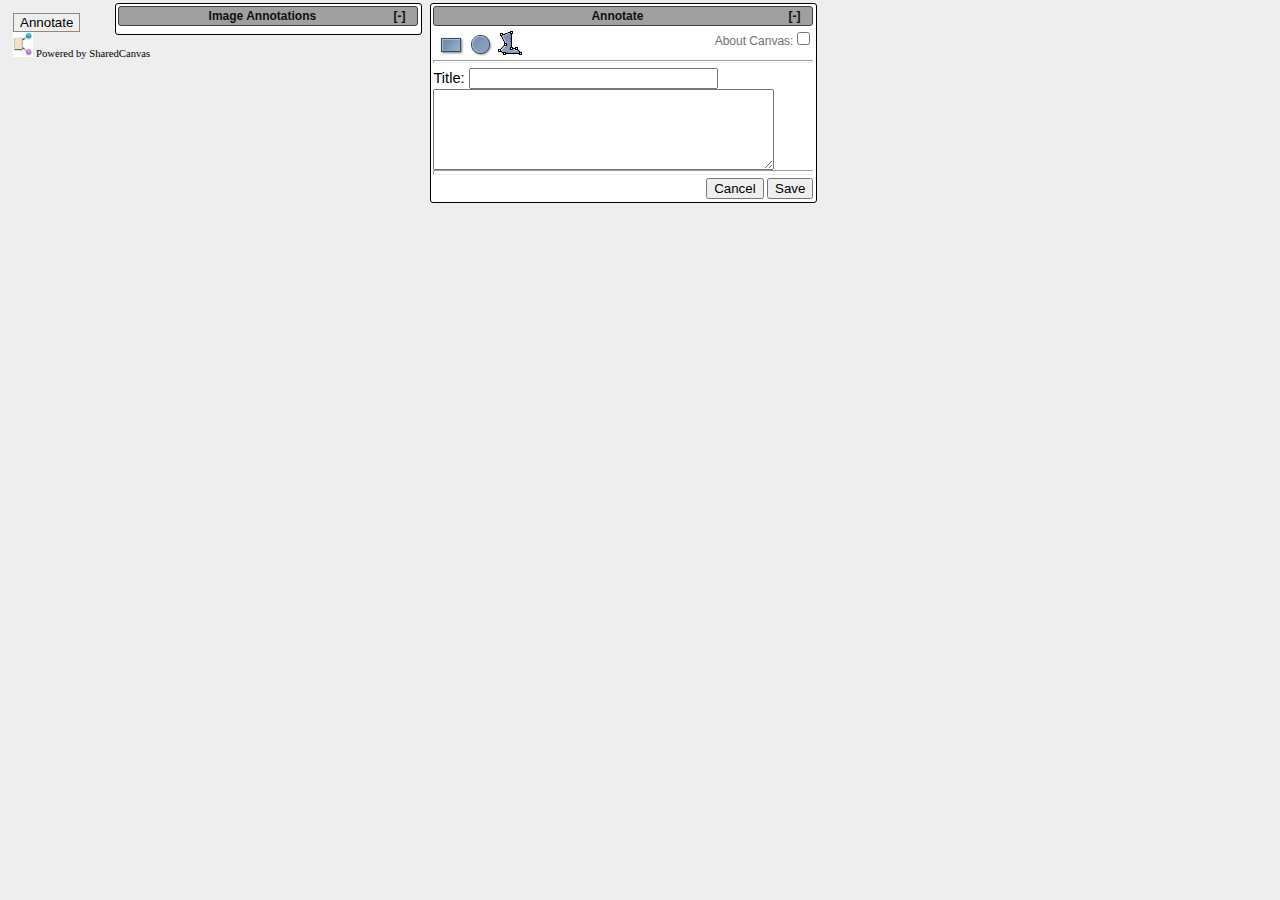
==== resources/impl/index.html @ be3f0367 "created first prototype combo.php where the shared canvas functionality is moved into the 3 column e" ====
<html>
  <head>
    <title id="page_title">Emic</title>

    <meta http-equiv="content-type" content="application/xhtml+xml; charset=utf-8" />
    <link rel="stylesheet" href="css/sc.css" type="text/css" />
    <link rel="stylesheet" href="css/emic_canvas.css" type="text/css" />
    <link rel="stylesheet" href="css/smoothness/jquery-ui-1.8.16.custom.css" type="text/css" />
    <link rel="stylesheet" href="css/emic_canvas.css" type="text/css" />

    <script src="js/jquery-1.6.1.min.js" type="text/javascript"></script>
    <script src="js/jquery-ui-1.8.13.custom.min.js" type="text/javascript"></script>
    <script src="js/jquery.rdfquery.rdfa.min-1.1.js" type="text/javascript"></script>
    <script src="js/jquery.rdf.turtle.js" type="text/javascript"></script>

    <script src="js/jquery.touchSwipe-1.2.4.js" type="text/javascript"></script>
    <script src="js/jquery.jplayer.min.js" type="text/javascript"></script>

    <script src="js/raphael.js" type="text/javascript"></script>
    <script src="js/scale.raphael.js" type="text/javascript"></script>
    <script src="js/uuid.js" type="text/javascript"></script>

    <script type="text/javascript" src="http://www.google.com/jsapi"></script>

    <!--   <script src="../impl/stable/sc_init.js" type="text/javascript"></script> -->
    <script src="../impl/stable/islandora_emic_init.js" type="text/javascript"></script>
    <script src="../impl/stable/sc_ui.js" type="text/javascript"></script>
    <script src="../impl/stable/sc_utils.js" type="text/javascript"></script>

    <script src="../impl/stable/sc_rdf.js" type="text/javascript"></script>
    <script src="../impl/stable/sc_rdfjson.js" type="text/javascript"></script>
    <script src="../impl/stable/sc_create.js" type="text/javascript"></script>
    <script src="../impl/stable/sc_gdata.js" type="text/javascript"></script>
    <script src="../impl/stable/sc_pastebin.js" type="text/javascript"></script>


    <script src="js/config.js" type="text/javascript"></script> 

  </head>

  <body>

    <!--  Info extracted from the javascript to make reinstancing easier -->
    <a href="" id="manifest"></a>

    <!-- Persist a single player and build new interface to it -->
    <div class="body">

      <div id="top_menu_bar">

        <button id="create_annotation" class="menu_button">Annotate</button>

      </div>



      <ul class="menu_body" id="show_body">
        <li class="show_sort" id="li_comment">
          <span class="ui-icon ui-icon-arrowthick-2-n-s"></span>
          <span style="margin-left:10px">Commentary:</span>
          <span style="float:right"><input id="check_show_comment" type="checkbox" checked="true"></input> </span>
        </li>

        <li class="show_sort" id="li_audio">
          <span class="ui-icon ui-icon-arrowthick-2-n-s"></span>
          <span style="margin-left:10px">Audio: </span>
          <span style="float:right"><input id="check_show_audio" type="checkbox" checked="true"></input></span>
          <br/>
          <span>Volume:</span>
          <div id="slider_volume" style="height:8px;"></div>
        </li>
        <li class="show_sort" id="li_text">
          <span class="ui-icon ui-icon-arrowthick-2-n-s"></span>
          <span style="margin-left:10px">Texts: </span>
          <span style="float:right"><input id="check_show_text" type="checkbox" checked="true"></input></span>
        </li>
        <li class="show_sort" id="li_detailImg">
          <span class="ui-icon ui-icon-arrowthick-2-n-s"></span>
          <span style="margin-left:10px">Detail Images: </span>
          <span style="float:right"><input id="check_show_detailImg" type="checkbox" checked="true"></input></span>
        </li>
        <li class="show_sort" id="li_baseImg">
          <span class="ui-icon ui-icon-arrowthick-2-n-s"></span>
          <span style="margin-left:10px">Base Images:</span>
          <span style="float:right"><input id="check_show_baseImg" type="checkbox" checked="true"></input>
        </li>
      </ul>

      <ul class="menu_body" id="jump_body">
      </ul>

      <ul class="menu_body" id="view_body">
        <li>Show Image Selection: <span style="float:right"><input id="check_view_imgSel" type="checkbox"></input></li>
        <li>Number of Folios: <span style="float:right" id="viewNumCanvas">1</span>
          <div id="slider_folios" style="height:8px;"></div></li>
        <li>Show Zoom Button: <span style="float:right"><input id="check_view_zpr" type="checkbox"></input></li>
        <li>Show Canvas URI: <span style="float:right"><input id="check_view_uri" type="checkbox"></input></li>
      </ul>


      <!--  Wrapper to create Canvas divs in -->
      <div id="canvases"></div>

      <!--  Wrapper to create SVG divs in -->
      <div id="svg_wrapper"></div>

      <!--  Wrapper to create annotations in, then reposition -->
      <div id="annotations"></div>

      <!-- Progress bar -->
      <div id="loadprogress"></div>

    </div>

    <div id="dialogs" width="500">

      <div id="create_annotation_box" style="width: 380px" class="dragBox ui-dialog ui-widget ui-corner-all ui-draggable ui-resizable">
        <div id="create_annos_header" class="dragHead ui-dialog-titlebar ui-widget-header ui-corner-all">
          <span>Annotate</span>
          <span class="dragShade" style="float:right;">[-]</span>
        </div>
        <div style="height: 3px;"></div>

        <div style="display:inline; margin-top: 3px; padding-left: 5px;">
          <img id="annoShape_rect" class="annoShape" src="imgs/draw_rect.png" style="padding-left: 2px; padding-top: 1px;"/>
          <img id="annoShape_circ" class="annoShape" src="imgs/draw_circ.png" style="padding-left: 1px;"/>
          <img id="annoShape_poly" class="annoShape" src="imgs/draw_poly.png" style="padding: 2px;"/>
          <span style="float:right">
            <span style="font-size:9pt;color:#707070;">About Canvas:<input type="checkbox" id="anno_aboutCanvas"></input></span>
            
          </span>
          <hr style="margin: 0px; padding: 0px; height: 1px;"/>
        </div>
        <div id="create_annos_block" class="dragBlock">
          <span style="font-size: 11pt;">Title: <input id="anno_title" type="text" size="28"></input></span>
          <span style="float:right" hidden ="true"><select id="anno_type">
              <option value="comment">Commentary</option>
              <option value="transcription">Transcription</option>
            </select></span>
          <textarea id = "anno_text" cols="40" rows="5"></textarea>
          <hr style="margin: 0px; padding: 0px; height: 1px; padding-bottom: 2px;"/>
          <span style="width:200px;margin:0px;padding:0px;float:left">
            <ul id="create_body" style="width: 200px; list-style:none;font-size:10pt;margin:0;padding:0;">
            </ul>
          </span>
          <span style="float: right; padding-top: 3px;">
            <button class="diabutton" id="cancelAnno">Cancel</button>
            <button class="diabutton" id="saveAnno">Save</button>
          </span>
        </div>
      </div>

      <div id="comment_annos" class="dragBox ui-dialog ui-widget ui-corner-all ui-draggable ui-resizable">
        <div id="comment_annos_header" class="dragHead ui-dialog-titlebar ui-widget-header ui-corner-all">
          <span>Image Annotations</span>
          <span class="dragShade" style="float:right;" id="comment_annos_showhide">[-]</span>
        </div>
        <div id="comment_annos_block" class="dragBlock"></div>
      </div>

    </div>

    <!--  At least one visible image needed for GData transport -->
    <div style="font-size:8pt">
      <img height="25" src="imgs/small-logo.png" style="padding: 0px; margin: 0px; border: 0px; border-top: 2px;" />
      Powered by SharedCanvas
    </div>
  </body>
</html>
---- resources/impl/css/sc.css ----
body {
     background: #eeeeee;
     padding: 5 5 5 5;
}

#canvasViewport {
  border: 1px solid #000;
  height: 600px;
  margin: 20px;
  overflow: hidden;
  position: relative;
  width: 600px;
}

#fullCanvasFrame {
  position: absolute;
  cursor: move;
}

.title {
       border: 1px solid black;
       position: relative;
       left: 10%;
       background: white;
       height: 100;
       width: 80%;
       text-align: left;
       padding: 0 0 0 30;
}

.titleInner {
	    position: absolute;
	    height: 30px;
	    top: 0px;
	    padding: 0 0 0 100;
	    margin: 0 0 0 0;
}

.titleMainText {
	    font-family: cursive;
	    font-weight: bold;
	    color: #D03030;
	    font-size: 40px;
}

.titleSubText {
	    font-family: cursive;
	    color: black;
	    font-size: 20px;
}

.links {
       position: absolute;
}

.content {
	 position: absolute;
	 top: 130px;
	 left: 200px;
	 right: 20px;
	 background: white;

	 padding: 3px;
	 border: 2px solid #707070;

}

.contentTitle {
	      font-family: cursive;
	      color: #D03030;
	      font-size: 18;
}

.bluedot {
	 color: #6060FF;
}

.pinkdot {
	 color: #FF60FF;
}

.menulist {
	  border: 1px dashed black;
	  background: #d0c0a0;
	  font-family: sans-serif;
	  padding: 1 1 1 1;
	  width: 180px;
	  font-size: 18px;

}

.menuhead {
	  text-align: center;
	  background: #fae1d4;
	  border: 1px solid #d0c0a0;
	  font-weight: bold;
	  padding: 3px;
}

.menuitem {
	  background: #ead1b4;
	  border: 1px solid #d0c0a0;
	  padding: 2 2 2 2;
}

#show_body li span.ui-icon { position: absolute; margin-left: -5px; }

.selectedItem {
	      color: black;
}

.menuitem LI:hover {
		background: #f4efd7
}

A:link {
       color: #77421c;
       text-decoration: none
}

:visited {
       color: #77421c;
       text-decoration: none
}

.modelDiagram {
	      float: right;
	      border: 1px solid black;
	      margin-left: 7px;
	      margin-right: 2px;
}


.svg_canvas_wrapper {
}

.canvas{
	position: absolute;
	background: white;
	border: 1px solid black;
}

.img_anno {
	position: absolute;
}

.img_annoClip {
	position: absolute;
}
.audio_anno {
	border: 1px solid #505050;
}

.audio_button {
	height: 32px;
}

.text_anno {
	background: #ffffaa;
	position:absolute;
	font-size: 10pt;
	text-align: justify;
}

.text_anno_rubric {
	color:red;
}

.text_anno_initial {
	font-size: 18pt;
	text-align: center;
}

.menu_head {
	border:1px solid #998675;
}


.menu_button {
	border:1px solid #998675;
}

.menu_body {
	z-index: 10000;
	position: absolute;
	margin:0;
	padding:0;
	list-style:none;
	font-family: Arial, Helvetica, sans-serif;
	font-size: 12px;
	display:none;
	width:184px;
	border-right:1px solid #998675;
	border-bottom:1px solid #998675;
	border-left:1px solid #998675;
}

.menubody_hover {
	background: #707070;
}

.menu_body li {
	background:#594e4b;
	font-size: 14px;
	color: white;
	padding-left: 10px;
	padding-right: 5px;
	padding-top: 7px;
	padding-bottom: 7px;
	list-style:none;
	margin: 0;
}
.menu_body li.alt {background:#463f3d;}

.canvasUri {
	z-index: 12000;
	background: white;
}

.create_box {
	font-size: 10pt;
	position: absolute;
}

#create_body li {
	padding-top:2px;
	padding-bottom: 2px;
	background: #a0a0a0;
	}

#create_body li.alt {
	background: #c0c0c0;
}


.create_annotation_box {
	font-size: 10pt;
	position: absolute;
	width: 400px;

	}

.comment_title {
	background: #e0e0e0;
	border-top: 1px solid black;
	border-bottom: 1px solid black;
	padding-left: 5px;

}

.comment_text {
	background: white;
	padding-left: 5px;
	margin-left: 5px;
	margin-right: 5px;
	border-left: 1px solid black;
	border-right: 1px solid black;
	border-bottom: 1px solid black;
}

.dragBox {
	background: white;
	width: 400px;
	z-index: 10000;
	border: 1px solid black;
	position: absolute;
}

.dragHead {
	text-align: center;
	background: #b0b0b0;
	border-bottom: 1px solid black;
	padding: 2 2 2 2;
	}

.dragBlock {
	background: white;
	padding-top: 5px;
}

#comment_annos {
	right: 230;
	top: 30;
}

#seqSel {
	right:30;
	top: 30;
}

#seqSel_block {
	padding-left: 3px;
}

#seqSel_block span {
	color: blue;
}

#imgSel {
	width: 200;
	right:15;
	top: 30;
}

.imgSel_txt {
	font-size: 12pt;
	padding-left: 8px;
}

.imgSelul {
	margin:0;
	padding:0;
	list-style:none;
	font-family: Arial, Helvetica, sans-serif;
	font-size: 12px;
	border-right:1px solid #998675;
	border-bottom:1px solid #998675;
	border-left:1px solid #998675;
}

.imgSelul li {
	background:#a0a0a0;
	font-size: 14px;
	color: black;
	padding-left: 10px;
	padding-right: 5px;
	padding-top: 4px;
	padding-bottom: 4px;
	list-style:none;
	margin: 0;
}
.imgSelul li.alt {background:#c0c0c0;}

.imgSel_canvas {
	font-weight: bold;
}

.iconMenuBar li {
	display: inline;
	list-style-type: none;
	padding-right: 20px;
}

.annoShapeLi {
	width: 25px;
	border: 1px solid black;
}


.waltersabstract {
	color: #303030;
	font-size: 10pt;
}


#seqList {
	list-style-type: none;
}

.seqItem {

}

.titleEdit {
	float: left;
	width: 350px;
}

.widthEdit {
	float: left;
	width: 50px;
}

.heightEdit {
	float: left;
	width: 50px;
}

.menuEdit {
	float: left;
	width: 50px;
}
---- resources/impl/css/emic_canvas.css ----
/* Image annotation dialog boxes */

#comment_annos
{
  top: 3px;
  left: 115px;
  right: auto; 
}

#create_annotation_box
{
  top: 3px;
  left: 430px;
  right: auto;
}
---- resources/impl/css/emic_canvas.css ----
/* Image annotation dialog boxes */

#comment_annos
{
  top: 3px;
  left: 115px;
  right: auto; 
}

#create_annotation_box
{
  top: 3px;
  left: 430px;
  right: auto;
}
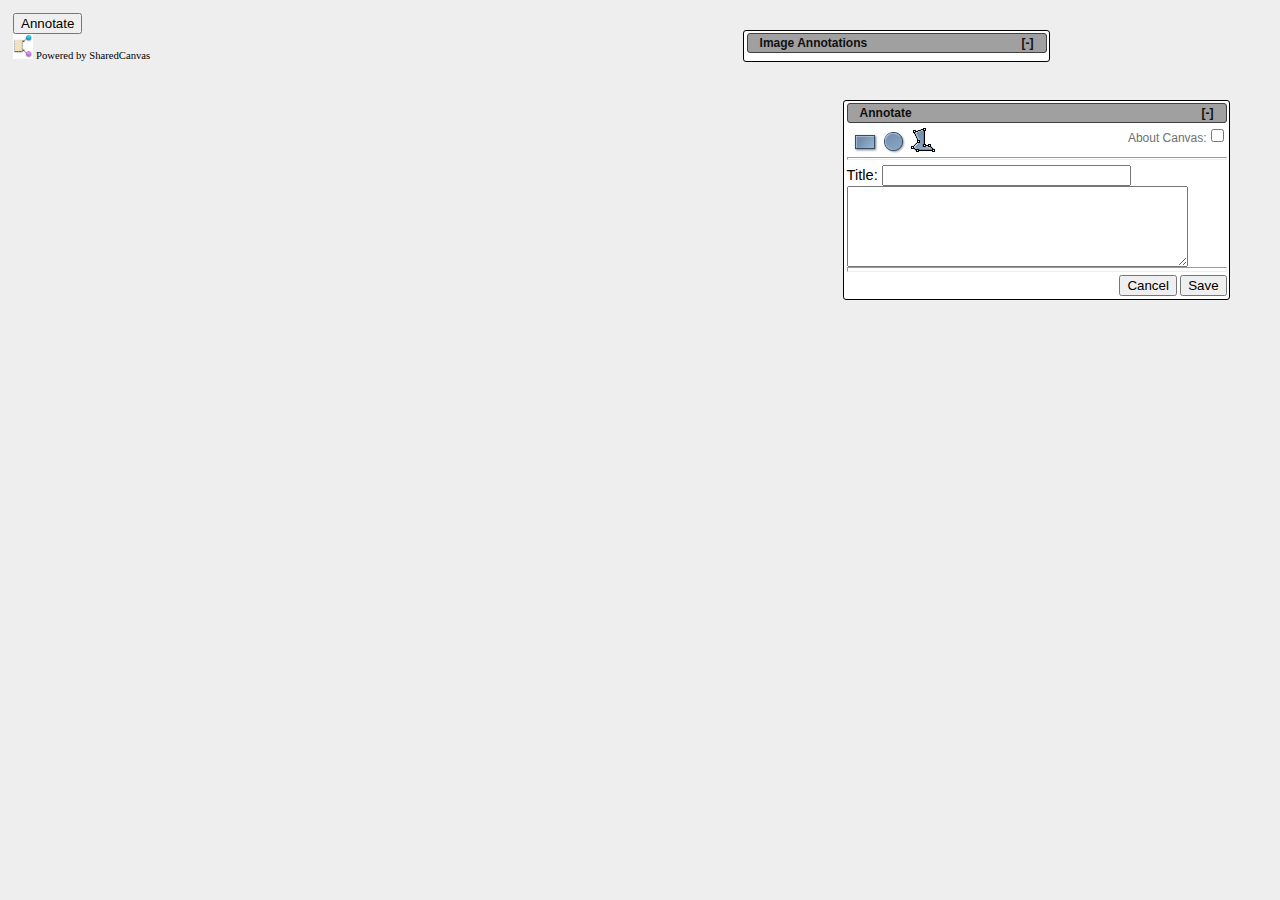
==== commit 03bcb9b7: "Complete revamp to new OAC standard" ====
--- a/resources/impl/index.html
+++ b/resources/impl/index.html
@@ -23,15 +23,15 @@
     <script type="text/javascript" src="http://www.google.com/jsapi"></script>
 
     <!--   <script src="../impl/stable/sc_init.js" type="text/javascript"></script> -->
-    <script src="../impl/stable/islandora_emic_init.js" type="text/javascript"></script>
-    <script src="../impl/stable/sc_ui.js" type="text/javascript"></script>
-    <script src="../impl/stable/sc_utils.js" type="text/javascript"></script>
+    <script src="impl/stable_old/islandora_emic_init.js" type="text/javascript"></script>
+    <script src="impl/stable_old/sc_ui.js" type="text/javascript"></script>
+    <script src="impl/stable_old/sc_utils.js" type="text/javascript"></script>
 
-    <script src="../impl/stable/sc_rdf.js" type="text/javascript"></script>
-    <script src="../impl/stable/sc_rdfjson.js" type="text/javascript"></script>
-    <script src="../impl/stable/sc_create.js" type="text/javascript"></script>
-    <script src="../impl/stable/sc_gdata.js" type="text/javascript"></script>
-    <script src="../impl/stable/sc_pastebin.js" type="text/javascript"></script>
+    <script src="impl/stable_old/sc_rdf.js" type="text/javascript"></script>
+    <script src="impl/stable_old/sc_rdfjson.js" type="text/javascript"></script>
+    <script src="impl/stable_old/sc_create.js" type="text/javascript"></script>
+    <script src="impl/stable_old/sc_gdata.js" type="text/javascript"></script>
+    <script src="impl/stable_old/sc_pastebin.js" type="text/javascript"></script>
 
 
     <script src="js/config.js" type="text/javascript"></script> 
--- a/resources/impl/css/sc.css
+++ b/resources/impl/css/sc.css
@@ -53,17 +53,7 @@
        position: absolute;
 }
 
-.content {
-	 position: absolute;
-	 top: 130px;
-	 left: 200px;
-	 right: 20px;
-	 background: white;
-
-	 padding: 3px;
-	 border: 2px solid #707070;
-
-}
+
 
 .contentTitle {
 	      font-family: cursive;
@@ -176,8 +166,9 @@
 }
 
 
-.menu_button {
-	border:1px solid #998675;
+.menu_button
+{
+/* 	border:1px solid #998675; */
 }
 
 .menu_body {
@@ -267,11 +258,8 @@
 }
 
 .dragHead {
-	text-align: center;
-	background: #b0b0b0;
-	border-bottom: 1px solid black;
-	padding: 2 2 2 2;
-	}
+
+}
 
 .dragBlock {
 	background: white;
@@ -381,3 +369,6 @@
 	width: 50px;
 }
 
+.comment_type{
+  font-style:italic;
+}--- a/resources/impl/css/emic_canvas.css
+++ b/resources/impl/css/emic_canvas.css
@@ -1,15 +1,29 @@
+/* Canvas stylesheet */
+
+/* Annotations */
+
+#annotations img
+{
+  margin: 0px 0px 0px 0px;
+}
+
+#annotations .base_img
+{
+  left: 1px !important;
+  top: 1px !important;
+}
+
+#dialogs
+{
+
+}
+
+
 /* Image annotation dialog boxes */
-
-#comment_annos
-{
-  top: 3px;
-  left: 115px;
-  right: auto; 
-}
 
 #create_annotation_box
 {
-  top: 3px;
-  left: 430px;
-  right: auto;
+  top: 100px;
+  left: auto;
+  right: 50px;
 }--- a/resources/impl/css/emic_canvas.css
+++ b/resources/impl/css/emic_canvas.css
@@ -1,15 +1,29 @@
+/* Canvas stylesheet */
+
+/* Annotations */
+
+#annotations img
+{
+  margin: 0px 0px 0px 0px;
+}
+
+#annotations .base_img
+{
+  left: 1px !important;
+  top: 1px !important;
+}
+
+#dialogs
+{
+
+}
+
+
 /* Image annotation dialog boxes */
-
-#comment_annos
-{
-  top: 3px;
-  left: 115px;
-  right: auto; 
-}
 
 #create_annotation_box
 {
-  top: 3px;
-  left: 430px;
-  right: auto;
+  top: 100px;
+  left: auto;
+  right: 50px;
 }